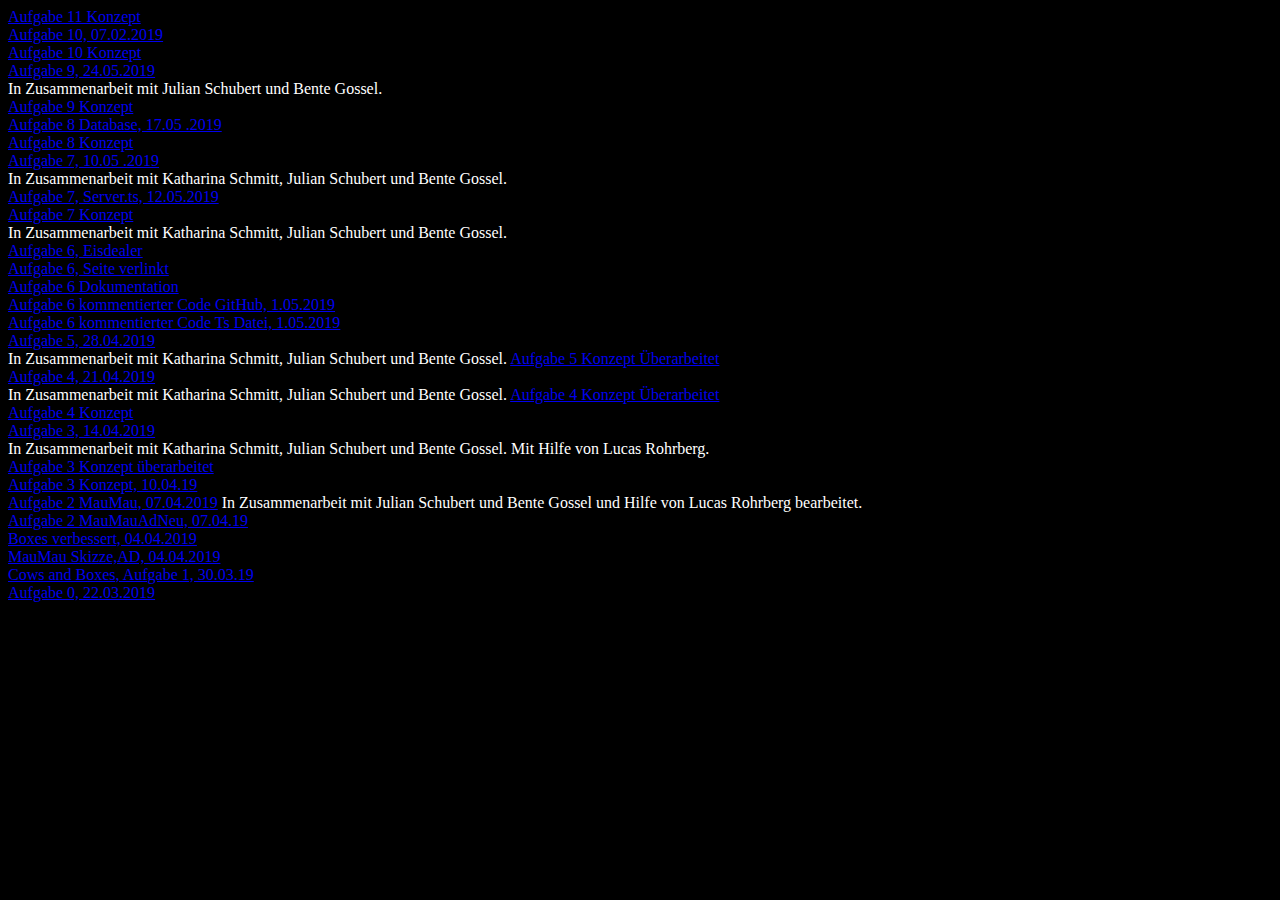
==== index.html @ ec846131 "Konzept nochmal" ====
<!DOCTYPE html>
<html lang="de">

<head>
    <meta charset="UTF-8">
    <meta name="viewport" content="width=device-width, initial-scale=1.0">
    <meta http-equiv="X-UA-Compatible" content="ie=edge">
    <title>Meine persönliche Seite</title>
    <link rel="stylesheet" type="text/css" href="./styles/main.css">

</head>

<body>
    <a href="https://sinahaas.github.io/EIA2/aufgabe11/konzeptNeu.pdf" target="_blank">Aufgabe 11 Konzept</a><br>

    <a href="https://sinahaas.github.io/EIA2/aufgabe10/index.html" target="_blank">Aufgabe 10, 07.02.2019</a><br>
    <a href="https://sinahaas.github.io/EIA2/aufgabe10/konzept10.pdf" target="_blank">Aufgabe 10 Konzept</a><br>

    <a href="https://sinahaas.github.io/EIA2/aufgabe9/Client/index.html" target="_blank">Aufgabe 9, 24.05.2019</a><br>
    In Zusammenarbeit mit Julian Schubert und Bente Gossel. <br>

    <a href="https://sinahaas.github.io/EIA2/aufgabe9/konzept9.pdf" target="_blank">Aufgabe 9 Konzept</a><br>

    <a href="https://mongodbnetbrowser.herokuapp.com/?u=Sina&p=Si55Ha1s7i.&a=eia2-k3y7z.mongodb.net/test?retryWrites=true&n=Eia2&c=Zoo"
        target="_blank">Aufgabe 8 Database, 17.05 .2019</a><br>

    <a href="https://sinahaas.github.io/EIA2/aufgabe8/konzept8.pdf" target="_blank">Aufgabe 8 Konzept</a><br>

    <a href="https://sinahaas.github.io/EIA2/aufgabe7/index.html" target="_blank">Aufgabe 7, 10.05 .2019</a><br>
    In Zusammenarbeit mit Katharina Schmitt, Julian Schubert und Bente Gossel. <br>
    <a href="https://github.com/SinaHaas/EIA2/blob/master/aufgabe7/Server/Server.ts" target="_blank">Aufgabe 7,
        Server.ts, 12.05.2019</a><br>


    <a href="https://sinahaas.github.io/EIA2/aufgabe7/konzeptAufgabe7Neu.pdf" target="_blank">Aufgabe 7 Konzept</a><br>

    In Zusammenarbeit mit Katharina Schmitt, Julian Schubert und Bente Gossel. <br>
    <a href="https://sinahaas.github.io/EIA2/aufgabe6/index.html" target="_blank">Aufgabe 6, Eisdealer</a><br>
    <a href="https://eia2-sina-haas.herokuapp.com/valarmorghulis" target="_blank">Aufgabe 6, Seite verlinkt</a><br>


    <a href="https://sinahaas.github.io/EIA2/aufgabe6/dokuErfahrungen.pdf" target="_blank">Aufgabe 6
        Dokumentation</a><br>

    <a href="https://github.com/SinaHaas/EIA2/blob/master/aufgabe6/Server/Server.ts" target="_blank">Aufgabe 6
        kommentierter Code GitHub, 1.05.2019</a><br>
    <a href="https://sinahaas.github.io/EIA2/aufgabe6/Server/Server.ts" target="_blank">Aufgabe 6 kommentierter Code Ts
        Datei, 1.05.2019</a><br>

    <a href="https://sinahaas.github.io/EIA2/aufgabe5/index.html" target="_blank">Aufgabe 5, 28.04.2019</a><br>
    In Zusammenarbeit mit Katharina Schmitt, Julian Schubert und Bente Gossel.

    <a href="https://sinahaas.github.io/EIA2/aufgabe5/aufgabe5KonzeptNeu.pdf" target="_blank">Aufgabe 5 Konzept
        Überarbeitet</a><br>

    <a href="https://sinahaas.github.io/EIA2/aufgabe4/index.html" target="_blank">Aufgabe 4, 21.04.2019</a><br>
    In Zusammenarbeit mit Katharina Schmitt, Julian Schubert und Bente Gossel.

    <a href="https://sinahaas.github.io/EIA2/aufgabe4/konzept4Ueberarbeitet.pdf" target="_blank">Aufgabe 4 Konzept
        Überarbeitet</a><br>

    <a href="https://sinahaas.github.io/EIA2/aufgabe4/aufgabe4konzept.pdf" target="_blank">Aufgabe 4 Konzept</a><br>


    <a href="https://sinahaas.github.io/EIA2/aufgabe3/index.html" target="_blank">Aufgabe 3, 14.04.2019</a><br>
    In Zusammenarbeit mit Katharina Schmitt, Julian Schubert und Bente Gossel. Mit Hilfe von Lucas Rohrberg.<br>

    <a href="https://sinahaas.github.io/EIA2/aufgabe3/aufgabe3konzeptGanz.pdf" target="_blank">Aufgabe 3 Konzept
        überarbeitet</a><br>

    <a href="https://sinahaas.github.io/EIA2/aufgabe3/aufgabe3konzepte.pdf" target="_blank">Aufgabe 3 Konzept,
        10.04.19</a> <br>


    <a href="https://sinahaas.github.io/EIA2/aufgabe2/index.html" target="_blank">Aufgabe 2 MauMau, 07.04.2019</a>
    In Zusammenarbeit mit Julian Schubert und Bente Gossel und Hilfe von Lucas Rohrberg bearbeitet. <br>

    <a href="https://sinahaas.github.io/EIA2/aufgabe2/adMauMauFertig.pdf" target="_blank">Aufgabe 2 MauMauAdNeu,
        07.04.19</a> <br>



    <a href="https://sinahaas.github.io/EIA2/aufgabe2/boxesVerbessert.pdf" target="_blank"> Boxes verbessert,
        04.04.2019</a> <br>
    <a href="https://sinahaas.github.io/EIA2/aufgabe2/mauMauAlles.pdf" target="_blank"> MauMau Skizze,AD, 04.04.2019</a>
    <br>



    <a href="https://github.com/SinaHaas/EIA2/tree/master/aufgabe1" target="_blank">Cows and Boxes, Aufgabe 1,
        30.03.19</a> <br>
    <!--In Zusammenarbeit mit Julian Schubert, Katharina Schmitt, Lucas Rohrberg und Bente Gossel-->


    <a href="https://sinahaas.github.io/EIA2/aufgabe0/index.html" target="_blank">Aufgabe 0, 22.03.2019</a>
    <!--In Zusammenarbeit mit Katharina Schmitt, Bente Gossel und Julian Schubert und mit Hilfe von Lucas Rohrberg-->


</body>

</html>
---- styles/main.css ----
body{
    background-color: black;
    color: white; 
}
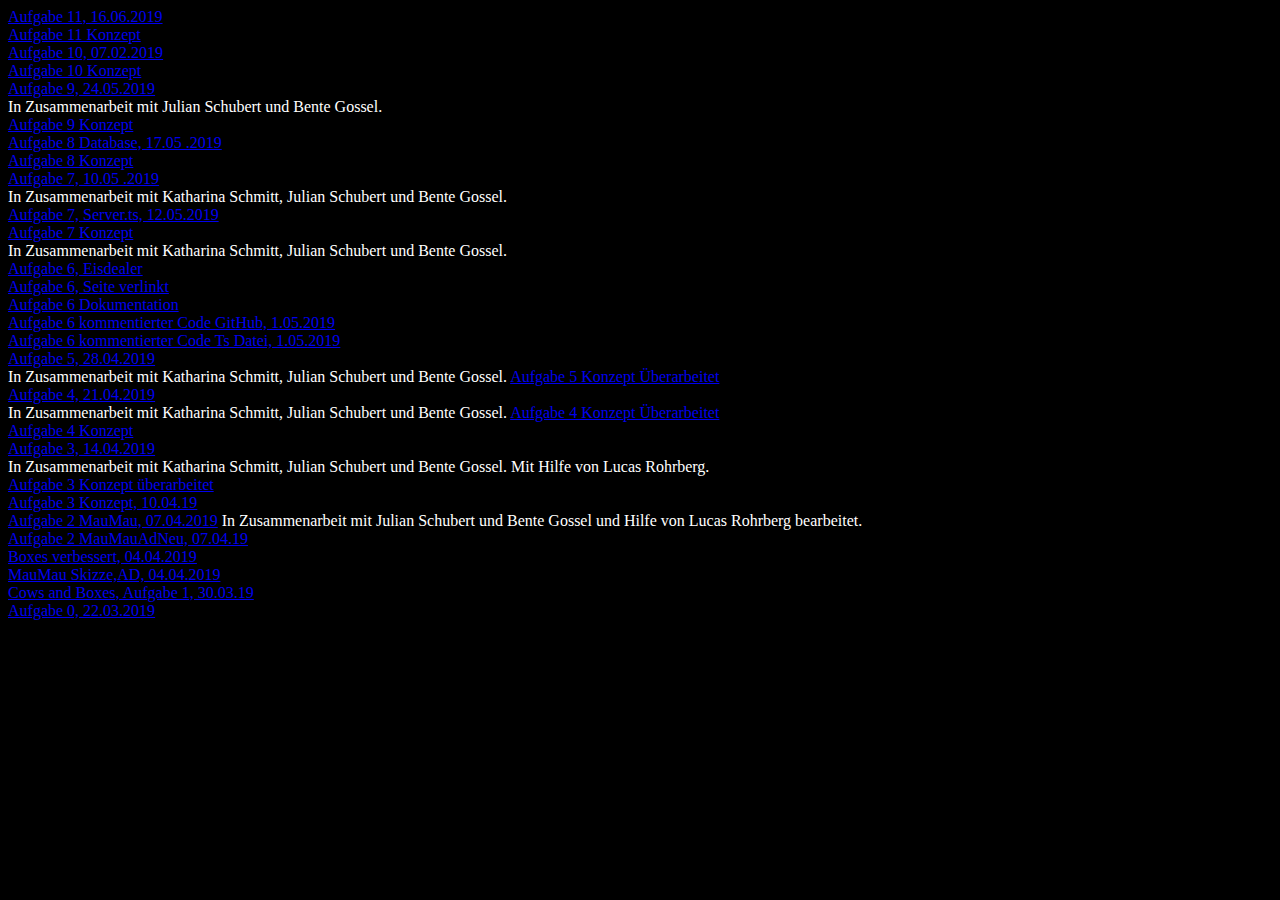
==== commit 9599fb7e: "Aufgabe 11" ====
--- a/index.html
+++ b/index.html
@@ -11,6 +11,7 @@
 </head>
 
 <body>
+    <a href="https://sinahaas.github.io/EIA2/aufgabe11/index.html" target="_blank">Aufgabe 11, 16.06.2019</a><br>
     <a href="https://sinahaas.github.io/EIA2/aufgabe11/konzeptNeu.pdf" target="_blank">Aufgabe 11 Konzept</a><br>
 
     <a href="https://sinahaas.github.io/EIA2/aufgabe10/index.html" target="_blank">Aufgabe 10, 07.02.2019</a><br>
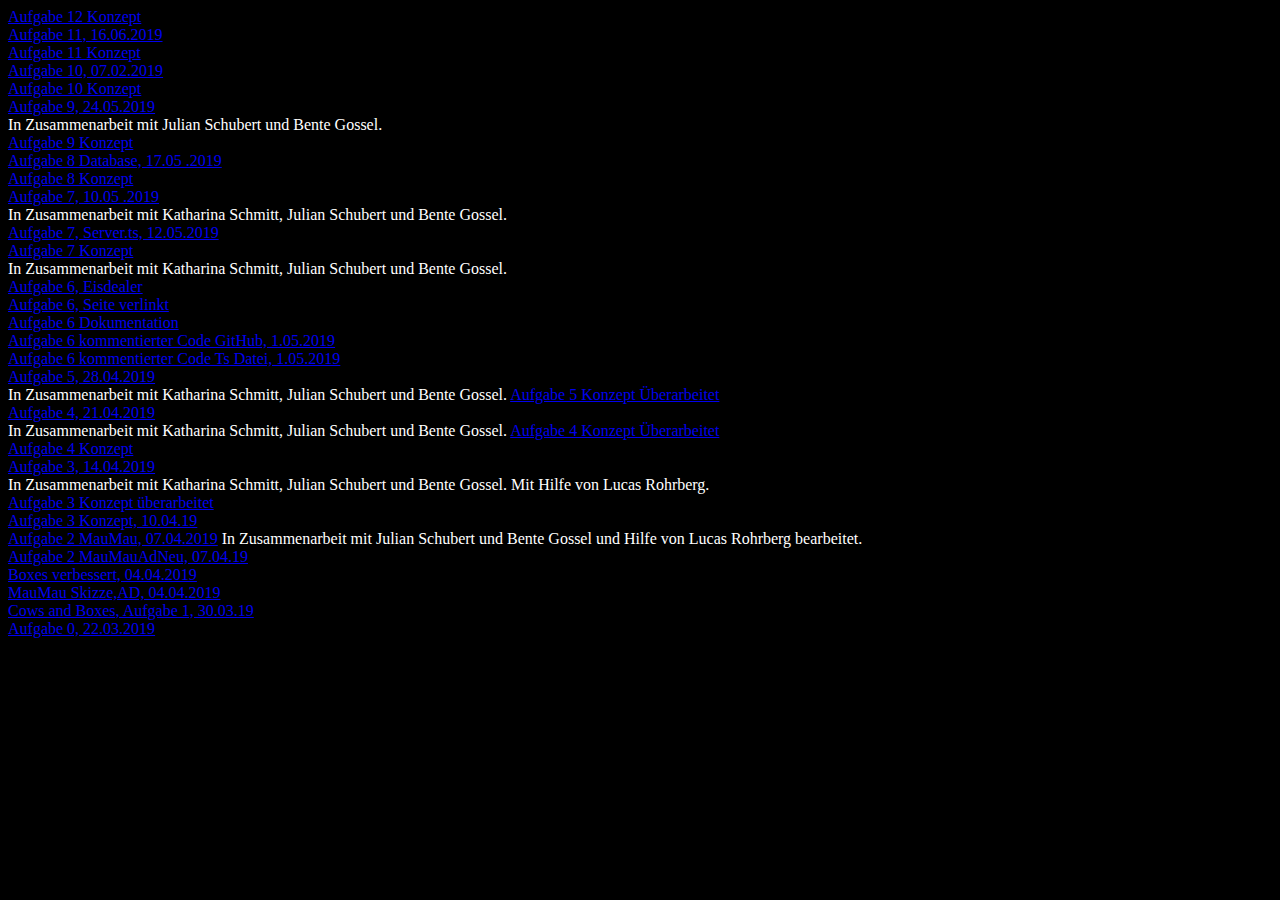
==== commit a971f01f: "konzept 12 Link" ====
--- a/index.html
+++ b/index.html
@@ -11,8 +11,10 @@
 </head>
 
 <body>
+    <a href="https://sinahaas.github.io/EIA2/aufgabe12/konzept12.pdf" target="_blank">Aufgabe 12 Konzept</a><br>
+
     <a href="https://sinahaas.github.io/EIA2/aufgabe11/index.html" target="_blank">Aufgabe 11, 16.06.2019</a><br>
-    <a href="https://sinahaas.github.io/EIA2/aufgabe11/konzeptNeu.pdf" target="_blank">Aufgabe 11 Konzept</a><br>
+    <a href="https://sinahaas.github.io/EIA2/aufgabe11/konzept11Neu.pdf" target="_blank">Aufgabe 11 Konzept</a><br>
 
     <a href="https://sinahaas.github.io/EIA2/aufgabe10/index.html" target="_blank">Aufgabe 10, 07.02.2019</a><br>
     <a href="https://sinahaas.github.io/EIA2/aufgabe10/konzept10.pdf" target="_blank">Aufgabe 10 Konzept</a><br>
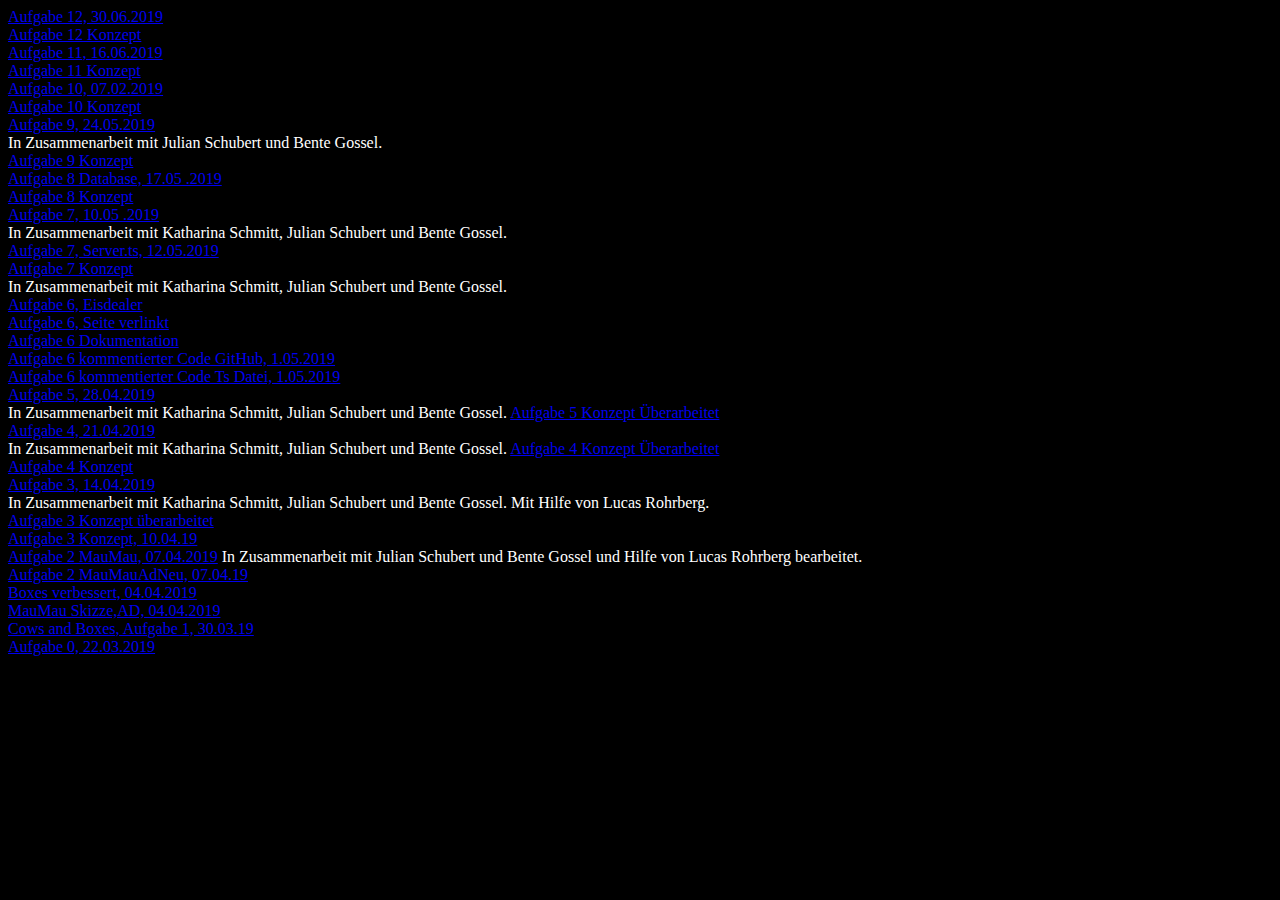
==== commit de59e37a: "Konzept 12" ====
--- a/index.html
+++ b/index.html
@@ -11,6 +11,8 @@
 </head>
 
 <body>
+
+    <a href="https://sinahaas.github.io/EIA2/aufgabe12/index.html" target="_blank">Aufgabe 12, 30.06.2019</a><br>
     <a href="https://sinahaas.github.io/EIA2/aufgabe12/konzept12.pdf" target="_blank">Aufgabe 12 Konzept</a><br>
 
     <a href="https://sinahaas.github.io/EIA2/aufgabe11/index.html" target="_blank">Aufgabe 11, 16.06.2019</a><br>
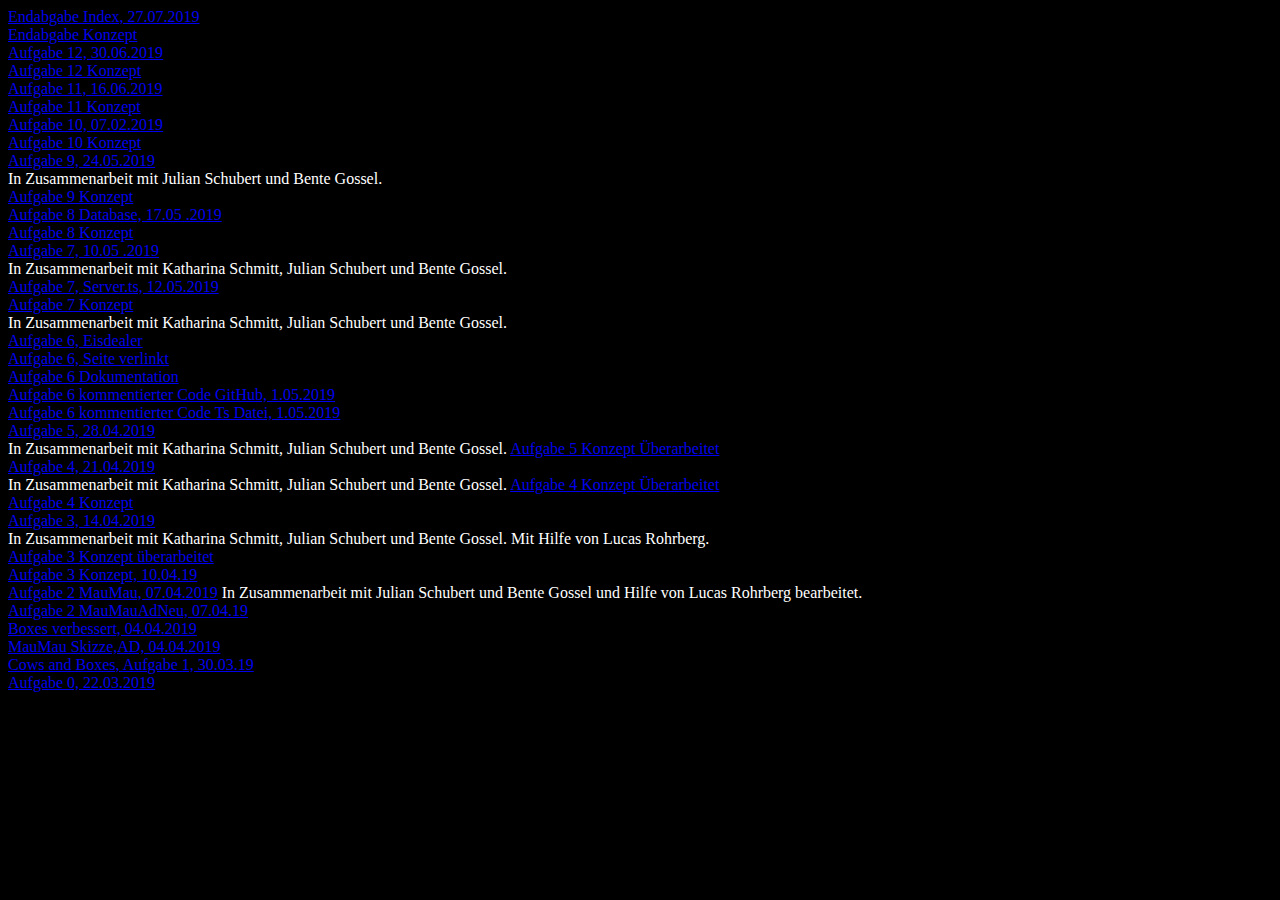
==== commit 9dbba808: "Link zur Endabgabe" ====
--- a/index.html
+++ b/index.html
@@ -11,6 +11,8 @@
 </head>
 
 <body>
+    <a href="https://sinahaas.github.io/EIA2/abschluss/index.html" target="_blank">Endabgabe Index, 27.07.2019</a><br>
+    <a href="https://sinahaas.github.io/EIA2/abschluss/endabgabeKonzept.pdf" target="_blank">Endabgabe Konzept</a><br>
 
     <a href="https://sinahaas.github.io/EIA2/aufgabe12/index.html" target="_blank">Aufgabe 12, 30.06.2019</a><br>
     <a href="https://sinahaas.github.io/EIA2/aufgabe12/konzept12.pdf" target="_blank">Aufgabe 12 Konzept</a><br>
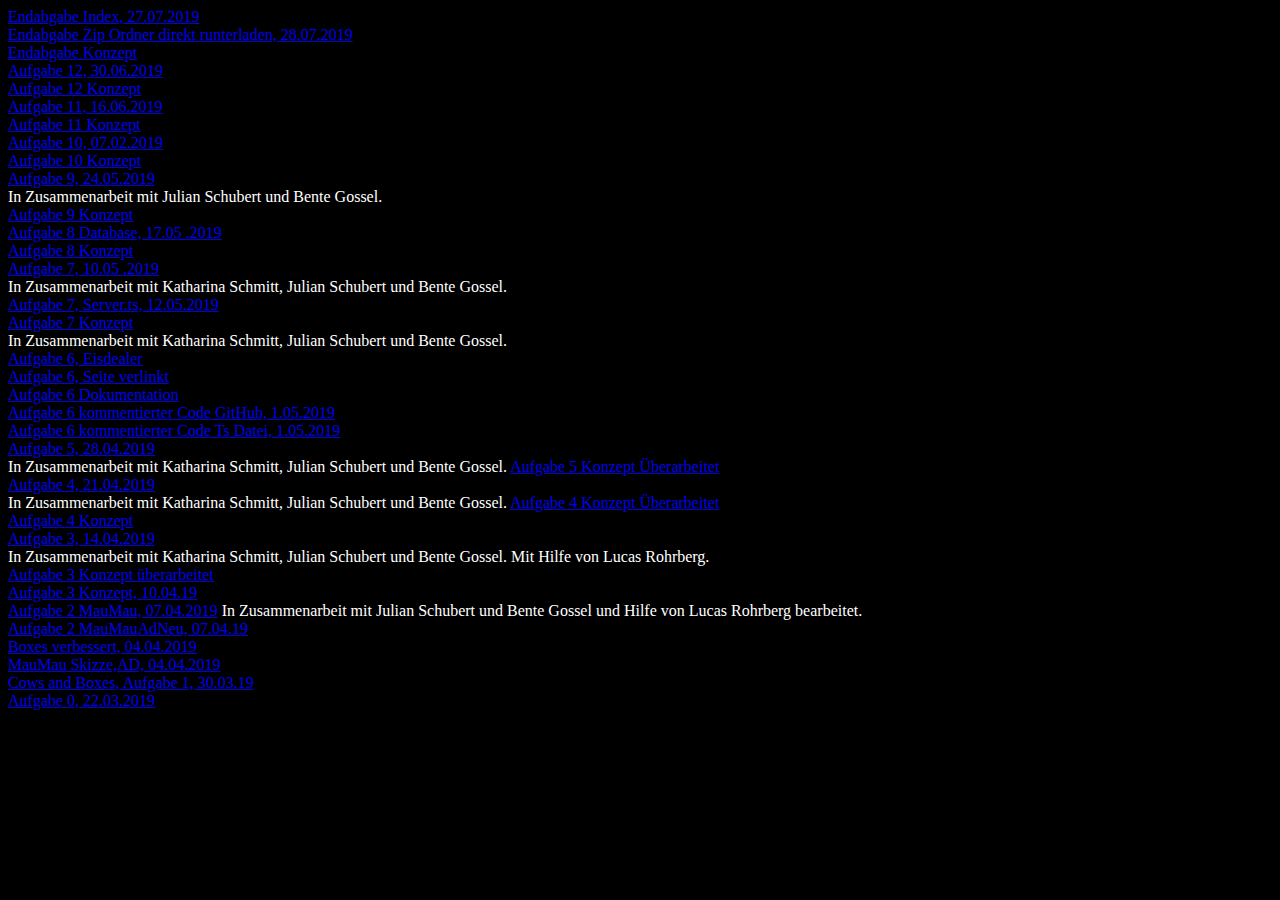
==== commit 6f68e10d: "Zip Ordner Repo Link" ====
--- a/index.html
+++ b/index.html
@@ -12,6 +12,7 @@
 
 <body>
     <a href="https://sinahaas.github.io/EIA2/abschluss/index.html" target="_blank">Endabgabe Index, 27.07.2019</a><br>
+    <a href="https://sinahaas.github.io/EIA2/endabgabe.zip" target="_blank">Endabgabe Zip Ordner direkt runterladen, 28.07.2019</a><br>
     <a href="https://sinahaas.github.io/EIA2/abschluss/endabgabeKonzept.pdf" target="_blank">Endabgabe Konzept</a><br>
 
     <a href="https://sinahaas.github.io/EIA2/aufgabe12/index.html" target="_blank">Aufgabe 12, 30.06.2019</a><br>
